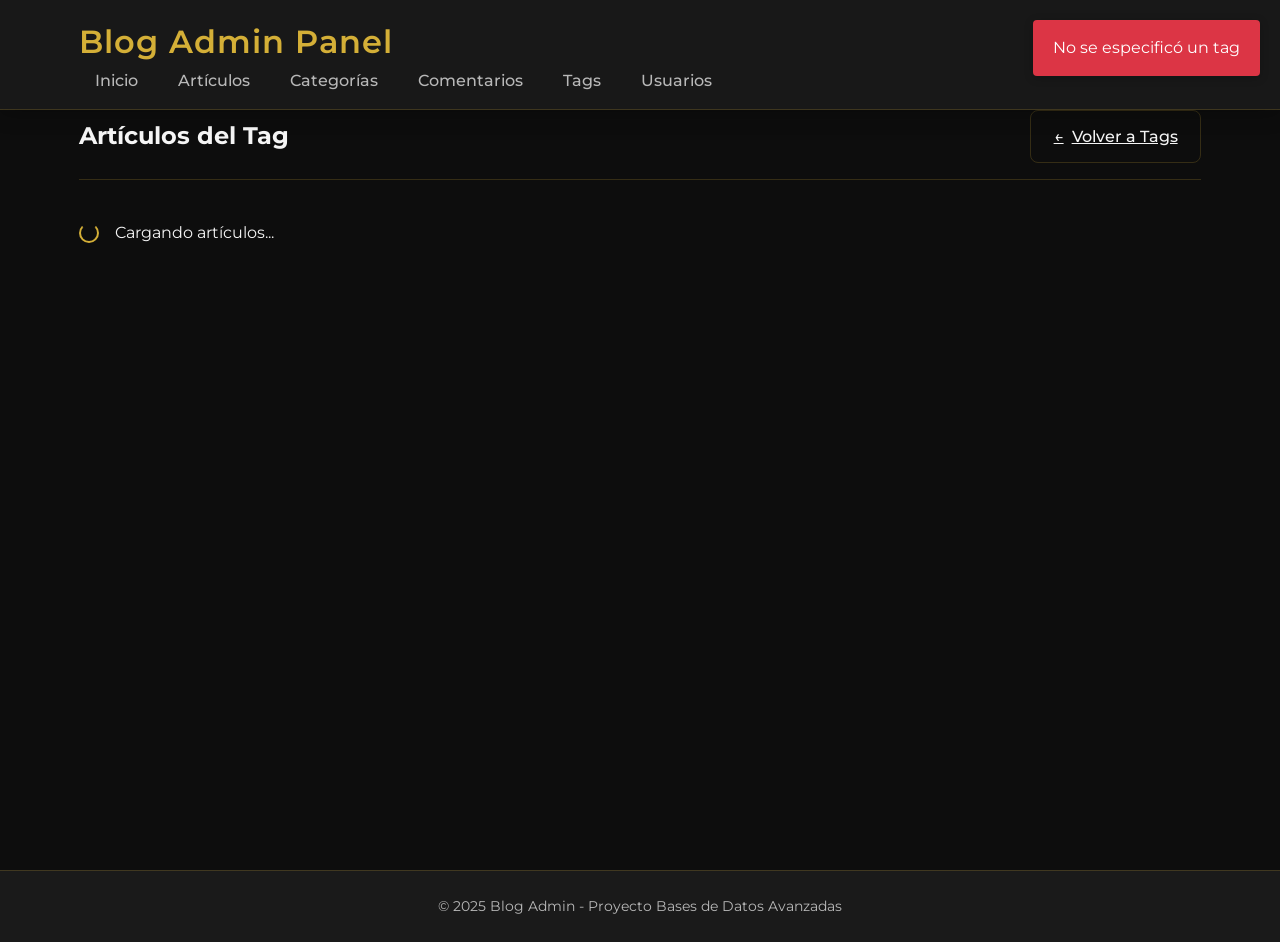
==== frontend/articulos_tag.html @ 87153bac "Primer commit general 1.- Se copian los datos del frontend del segundo proyecto, no se debe cambiar " ====
<!DOCTYPE html>
<html lang="es">
<head>
    <meta charset="UTF-8">
    <meta name="viewport" content="width=device-width, initial-scale=1.0">
    <title>Artículos por Tag - Blog Admin</title>
    <link rel="stylesheet" href="style.css">
    <style>
        /* Estilos adicionales específicos para esta página */
        .page-header {
            display: flex;
            justify-content: space-between;
            align-items: center;
            margin-bottom: 2.5rem;
            padding-bottom: 1rem;
            border-bottom: 1px solid var(--border-color);
            animation: fadeIn 0.8s ease-in-out;
        }

        .articles-grid {
            display: grid;
            gap: 2rem;
            grid-template-columns: repeat(auto-fill, minmax(450px, 1fr));
            margin-top: 2rem;
        }

        .article-card {
            background: var(--bg-color-light);
            border-radius: var(--border-radius-md);
            padding: 2rem;
            border: 1px solid var(--border-color);
            box-shadow: 0 6px 20px rgba(0, 0, 0, 0.3);
            transition: all var(--transition-speed) ease;
            animation: fadeIn 0.8s ease-out forwards;
            opacity: 0;
            position: relative;
            overflow: hidden;
        }

        .article-card::before {
            content: '';
            position: absolute;
            top: 0;
            left: 0;
            width: 4px;
            height: 100%;
            background: var(--gradient);
            transform: scaleY(0);
            transition: transform var(--transition-speed) ease;
        }

        .article-card:hover::before {
            transform: scaleY(1);
        }

        .article-card:nth-child(1) { animation-delay: 0.1s; }
        .article-card:nth-child(2) { animation-delay: 0.2s; }
        .article-card:nth-child(3) { animation-delay: 0.3s; }
        .article-card:nth-child(4) { animation-delay: 0.4s; }
        .article-card:nth-child(5) { animation-delay: 0.5s; }

        .article-card:hover {
            transform: translateY(-8px);
            box-shadow: 0 12px 30px var(--shadow-color);
            border-color: var(--primary-color);
        }

        .article-header {
            display: flex;
            justify-content: space-between;
            align-items: flex-start;
            margin-bottom: 1.5rem;
        }

        .article-title {
            color: var(--primary-color);
            font-size: 1.4rem;
            font-weight: 600;
            margin: 0;
            line-height: 1.3;
            flex: 1;
        }

        .article-date {
            color: var(--text-color-secondary);
            font-size: 0.85rem;
            margin-left: 1rem;
            white-space: nowrap;
        }

        .article-author {
            color: var(--text-color-secondary);
            margin-bottom: 1.2rem;
            font-size: 0.95rem;
            display: flex;
            align-items: center;
        }

        .article-author strong {
            color: var(--primary-color);
            margin-right: 0.5rem;
        }

        .article-excerpt {
            color: var(--text-color-primary);
            line-height: 1.6;
            margin-bottom: 1.5rem;
            font-size: 0.95rem;
        }

        .article-meta {
            border-top: 1px solid var(--border-color);
            padding-top: 1.2rem;
        }

        .article-tags, .article-categories {
            margin-bottom: 0.8rem;
            font-size: 0.9rem;
        }

        .article-tags strong, .article-categories strong {
            color: var(--primary-color);
            margin-right: 0.5rem;
        }

        .tag, .category {
            display: inline-block;
            background: rgba(212, 175, 55, 0.1);
            color: var(--primary-color);
            padding: 0.3rem 0.8rem;
            border-radius: 20px;
            margin: 0.2rem;
            font-size: 0.8rem;
            border: 1px solid rgba(212, 175, 55, 0.3);
            transition: all var(--transition-speed) ease;
        }

        .tag:hover, .category:hover {
            background: rgba(212, 175, 55, 0.2);
            transform: translateY(-2px);
        }

        .tag-highlight {
            background: rgba(212, 175, 55, 0.3) !important;
            border-color: var(--primary-color) !important;
            font-weight: 600;
        }

        .empty-state {
            text-align: center;
            padding: 3rem 2rem;
            color: var(--text-color-secondary);
        }

        .empty-state .icon {
            font-size: 3rem;
            margin-bottom: 1rem;
            opacity: 0.5;
        }

        .back-button {
            display: inline-flex;
            align-items: center;
            gap: 0.5rem;
            transition: all var(--transition-speed) ease;
        }

        .back-button:hover {
            transform: translateX(-5px);
        }

        @media (max-width: 768px) {
            .page-header {
                flex-direction: column;
                gap: 1rem;
                align-items: flex-start;
            }

            .articles-grid {
                grid-template-columns: 1fr;
                gap: 1.5rem;
            }

            .article-header {
                flex-direction: column;
                gap: 0.5rem;
            }

            .article-date {
                margin-left: 0;
            }
        }
    </style>
</head>
<body>
    <header>
        <div class="container">
            <h1>Blog Admin Panel</h1>
            <nav>
                <ul>
                    <li><a href="index.html">Inicio</a></li>
                    <li><a href="articulos.html">Artículos</a></li>
                    <li><a href="categorias.html">Categorías</a></li>
                    <li><a href="comentarios.html">Comentarios</a></li>
                    <li><a href="tags.html">Tags</a></li>
                    <li><a href="usuarios.html">Usuarios</a></li>
                </ul>
            </nav>
        </div>
    </header>

    <main class="container">
        <section class="management-section">
            <div class="page-header">
                <h2 id="titulo-tag">Artículos del Tag</h2>
                <a href="tags.html" class="btn btn-secondary back-button">
                    <span>←</span> Volver a Tags
                </a>
            </div>
            
            <div id="loading-message" class="message message-info">
                <div style="display: flex; align-items: center; gap: 1rem;">
                    <div style="width: 20px; height: 20px; border: 2px solid var(--primary-color); border-top: 2px solid transparent; border-radius: 50%; animation: spin 1s linear infinite;"></div>
                    Cargando artículos...
                </div>
            </div>
            
            <div id="no-articles-message" class="empty-state" style="display: none;">
                <div class="icon">🏷️</div>
                <h3 style="color: var(--text-color-secondary); margin-bottom: 1rem;">No se encontraron artículos</h3>
                <p>No hay artículos disponibles para este tag en este momento.</p>
            </div>
            
            <div id="articles-container" class="articles-grid" style="display: none;">
                <!-- Los artículos se cargarán aquí dinámicamente -->
            </div>
        </section>
    </main>

    <footer>
        <div class="container">
            <p>&copy; 2025 Blog Admin - Proyecto Bases de Datos Avanzadas</p>
        </div>
    </footer>

    <script>
        // Animación de spinner para el loading
        const style = document.createElement('style');
        style.textContent = `
            @keyframes spin {
                0% { transform: rotate(0deg); }
                100% { transform: rotate(360deg); }
            }
        `;
        document.head.appendChild(style);
    </script>
    <script src="script-articulos-tag.js"></script>
</body>
</html>
---- frontend/style.css ----
/* ✒️ Fuente elegante y legible */
@import url('https://fonts.googleapis.com/css2?family=Montserrat:wght@300;400;500;600&display=swap');

/* 🎨 Variables de estilo dorado minimalista */
:root {
    --bg-color-dark: #0D0D0D;          /* Fondo principal oscuro */
    --bg-color-light: #1A1A1A;         /* Fondo secundario */
    --primary-color: #D4AF37;          /* Dorado elegante */
    --text-color-primary: #F5F5F5;     /* Texto principal claro */
    --text-color-secondary: #B8B8B8;   /* Texto secundario */
    --border-color: rgba(212, 175, 55, 0.2);
    --shadow-color: rgba(212, 175, 55, 0.15);
    --gradient: linear-gradient(135deg, #D4AF37, #9C7C20);
    --border-radius-md: 12px;
    --transition-speed: 0.35s;
}

/* ✨ Animaciones suaves */
@keyframes fadeIn {
    from { opacity: 0; transform: translateY(15px); }
    to { opacity: 1; transform: translateY(0); }
}

@keyframes pulse {
    0%, 100% { opacity: 1; transform: scale(1); }
    50% { opacity: 0.85; transform: scale(1.02); }
}

/* 🌐 Estilos base */
* {
    margin: 0;
    padding: 0;
    box-sizing: border-box;
}

html {
    scroll-behavior: smooth;
}

body {
    font-family: 'Montserrat', sans-serif;
    color: var(--text-color-primary);
    background-color: var(--bg-color-dark);
    animation: fadeIn 0.8s ease-in-out;
    line-height: 1.6;
}

/* Barra de scroll personalizada */
::-webkit-scrollbar {
    width: 8px;
}
::-webkit-scrollbar-track {
    background: var(--bg-color-dark);
}
::-webkit-scrollbar-thumb {
    background: var(--primary-color);
    border-radius: 10px;
    transition: background var(--transition-speed);
}
::-webkit-scrollbar-thumb:hover {
    background: #b9932f;
}

/* Contenedor */
.container {
    width: 90%;
    max-width: 1200px;
    margin: auto;
    padding: 0 15px;
}

/* 🔝 Header con efecto dorado translúcido */
header {
    background: rgba(26, 26, 26, 0.9);
    backdrop-filter: blur(12px);
    padding: 1rem 0;
    border-bottom: 1px solid var(--border-color);
    position: sticky;
    top: 0;
    z-index: 1000;
    box-shadow: 0 2px 20px rgba(0, 0, 0, 0.3);
    animation: fadeIn 0.8s ease-in-out;
}

header h1 {
    color: var(--primary-color);
    font-weight: 600;
    letter-spacing: 1px;
}

nav ul {
    display: inline-flex;
    list-style: none;
    align-items: center;
    gap: 0.5rem;
}

nav ul li a {
    color: var(--text-color-secondary);
    text-decoration: none;
    padding: 0.6rem 1rem;
    border-radius: 8px;
    transition: all var(--transition-speed) ease;
    font-weight: 500;
    position: relative;
}

nav ul li a::after {
    content: '';
    position: absolute;
    bottom: 0;
    left: 50%;
    width: 0%;
    height: 2px;
    background: var(--primary-color);
    transition: width var(--transition-speed) ease, left var(--transition-speed) ease;
}

nav ul li a:hover::after {
    width: 100%;
    left: 0;
}

nav ul li a:hover,
nav ul li a.active {
    color: var(--primary-color);
}

/* 📌 Main */
main {
    padding: 3rem 0;
    min-height: calc(100vh - 140px);
}

/* Sección bienvenida */
.welcome-section h2 {
    font-size: 2.2rem;
    font-weight: 600;
    color: var(--primary-color);
    margin-bottom: 1rem;
    animation: fadeIn 1s ease-in-out;
}

.welcome-section p {
    color: var(--text-color-secondary);
    font-size: 1.1rem;
    max-width: 600px;
    animation: fadeIn 1.2s ease-in-out;
}

/* 📊 Tarjetas */
.dashboard-cards {
    display: grid;
    grid-template-columns: repeat(auto-fill, minmax(260px, 1fr));
    gap: 1.5rem;
    margin-top: 2rem;
}

.card {
    background: var(--bg-color-light);
    border-radius: var(--border-radius-md);
    padding: 1.5rem;
    border: 1px solid var(--border-color);
    box-shadow: 0 6px 20px rgba(0, 0, 0, 0.3);
    transition: all var(--transition-speed) ease;
    animation: fadeIn 0.8s ease-out forwards;
    opacity: 0;
}

.card a {
    text-decoration: none;
    color: var(--text-color-primary);
}

.card:nth-child(1) { animation-delay: 0.1s; }
.card:nth-child(2) { animation-delay: 0.2s; }
.card:nth-child(3) { animation-delay: 0.3s; }
.card:nth-child(4) { animation-delay: 0.4s; }

.card:hover {
    transform: translateY(-8px);
    box-shadow: 0 8px 25px var(--shadow-color);
    border-color: var(--primary-color);
}

.card h3 {
    color: var(--primary-color);
    font-size: 1.3rem;
    margin-bottom: 0.5rem;
}

.card p {
    color: var(--text-color-secondary);
}

/* 📑 Formularios y Tablas */
.form-container,
.table-container {
    background: var(--bg-color-light);
    border-radius: var(--border-radius-md);
    padding: 2rem;
    margin-bottom: 2rem;
    border: 1px solid var(--border-color);
    animation: fadeIn 0.8s ease-in-out;
}

.form-container h3,
.table-container h3 {
    color: var(--primary-color);
    font-size: 1.4rem;
    border-left: 3px solid var(--primary-color);
    padding-left: 1rem;
    margin-bottom: 1.5rem;
}

/* Inputs */
.form-group label {
    color: var(--text-color-secondary);
    font-weight: 500;
    margin-bottom: 0.4rem;
    display: block;
}

.form-group input,
.form-group textarea,
.form-group select {
    width: 100%;
    padding: 0.8rem 1rem;
    border: 1px solid var(--border-color);
    border-radius: 8px;
    background-color: #0F0F0F;
    color: var(--text-color-primary);
    transition: all var(--transition-speed);
}

.form-group input:focus,
.form-group textarea:focus,
.form-group select:focus {
    border-color: var(--primary-color);
    box-shadow: 0 0 5px var(--shadow-color);
    outline: none;
}

/* 🎯 Tablas */
table {
    width: 100%;
    border-collapse: collapse;
    font-size: 0.95rem;
}

table thead {
    border-bottom: 2px solid var(--primary-color);
}

table th,
table td {
    padding: 1rem;
}

table tbody tr {
    border-bottom: 1px solid var(--border-color);
    transition: background-color var(--transition-speed);
}

table tbody tr:hover {
    background-color: rgba(212, 175, 55, 0.05);
}

/* 🔘 Botones */
button,
.btn {
    border: none;
    border-radius: 8px;
    padding: 0.8rem 1.4rem;
    font-size: 1rem;
    font-weight: 500;
    cursor: pointer;
    transition: all var(--transition-speed);
}

.btn-primary {
    background: var(--gradient);
    color: #fff;
    box-shadow: 0 4px 15px rgba(212, 175, 55, 0.25);
}

.btn-primary:hover {
    transform: translateY(-3px);
    box-shadow: 0 6px 25px rgba(212, 175, 55, 0.35);
}

.btn-secondary {
    background: transparent;
    color: var(--text-color-primary);
    border: 1px solid var(--border-color);
}

.btn-secondary:hover {
    background: var(--primary-color);
    color: var(--bg-color-dark);
}

/* 🔻 Footer */
footer {
    background: var(--bg-color-light);
    color: var(--text-color-secondary);
    text-align: center;
    padding: 1.5rem 0;
    border-top: 1px solid var(--border-color);
    font-size: 0.9rem;
}

/* 📱 Responsive */
@media (max-width: 768px) {
    header {
        text-align: center;
    }
    nav ul {
        display: block;
    }
    nav ul li {
        margin: 0.5rem 0;
    }
}

/* Estilos específicos para la página de artículos por tag */
.tag-highlight {
    background: rgba(212, 175, 55, 0.3) !important;
    border-color: var(--primary-color) !important;
    font-weight: 600;
    box-shadow: 0 2px 8px rgba(212, 175, 55, 0.3);
}

.category-link {
    color: var(--primary-color);
    text-decoration: none;
    transition: all var(--transition-speed) ease;
    border-bottom: 1px solid transparent;
}

.category-link:hover {
    color: #b9932f;
    border-bottom: 1px solid var(--primary-color);
}

/* Estilos para la página de artículos mejorada */
.article-details {
    margin-top: 0.5rem;
    font-size: 0.85rem;
    color: var(--text-color-secondary);
}

.tags-container, .categories-container {
    display: flex;
    flex-wrap: wrap;
    gap: 0.3rem;
    margin-top: 0.3rem;
}

.tag-pill, .category-pill {
    background: rgba(212, 175, 55, 0.1);
    color: var(--primary-color);
    padding: 0.2rem 0.6rem;
    border-radius: 12px;
    font-size: 0.75rem;
    border: 1px solid rgba(212, 175, 55, 0.3);
    transition: all var(--transition-speed) ease;
}

.tag-pill:hover, .category-pill:hover {
    background: rgba(212, 175, 55, 0.2);
    transform: translateY(-1px);
}

.comments-section {
    margin-top: 0.5rem;
    padding-top: 0.5rem;
    border-top: 1px solid var(--border-color);
}

.comments-toggle {
    background: none;
    border: none;
    color: var(--primary-color);
    cursor: pointer;
    font-size: 0.8rem;
    display: flex;
    align-items: center;
    gap: 0.3rem;
    transition: all var(--transition-speed) ease;
    padding: 0.3rem 0.6rem;
    border-radius: 6px;
}

.comments-toggle:hover {
    background: rgba(212, 175, 55, 0.1);
    color: #b9932f;
}

.comments-container {
    margin-top: 0.8rem;
    max-height: 0;
    overflow: hidden;
    transition: max-height 0.3s ease;
}

.comments-container.expanded {
    max-height: 500px;
}

.comment-item {
    background: rgba(255, 255, 255, 0.05);
    padding: 0.8rem;
    border-radius: 6px;
    margin-bottom: 0.5rem;
    border-left: 3px solid var(--primary-color);
    transition: all var(--transition-speed) ease;
}

.comment-item:hover {
    background: rgba(255, 255, 255, 0.08);
    transform: translateX(2px);
}

.comment-header {
    display: flex;
    justify-content: space-between;
    margin-bottom: 0.3rem;
    font-size: 0.75rem;
}

.comment-author {
    color: var(--primary-color);
    font-weight: 500;
}

.comment-date {
    color: var(--text-color-secondary);
}

.comment-text {
    color: var(--text-color-primary);
    font-size: 0.8rem;
    line-height: 1.4;
}

.no-comments {
    color: var(--text-color-secondary);
    font-style: italic;
    font-size: 0.8rem;
    text-align: center;
    padding: 1rem;
}

.loading-comments {
    text-align: center;
    color: var(--text-color-secondary);
    font-size: 0.8rem;
    padding: 0.5rem;
}

.action-buttons {
    display: flex;
    gap: 0.3rem;
    flex-wrap: wrap;
}

.btn-sm {
    padding: 0.4rem 0.8rem;
    font-size: 0.8rem;
}

.btn-info {
    background: rgba(23, 162, 184, 0.2);
    color: #17a2b8;
    border: 1px solid rgba(23, 162, 184, 0.3);
}

.btn-info:hover {
    background: rgba(23, 162, 184, 0.3);
    color: #138496;
}

/* Mejoras responsive */
@media (max-width: 768px) {
    .tags-container, .categories-container {
        gap: 0.2rem;
    }
    
    .tag-pill, .category-pill {
        font-size: 0.7rem;
        padding: 0.15rem 0.4rem;
    }
    
    .comment-header {
        flex-direction: column;
        gap: 0.2rem;
    }
}

/* Lista de elementos seleccionables */
.selectable-list {
    display: flex;
    flex-wrap: wrap;
    gap: 10px;
    background: #0e0e0e;
    border: 1px solid #3a321f;
    border-radius: 8px;
    padding: 10px;
    min-height: 45px;
}

/* Cada opción tipo chip */
.selectable-item {
    padding: 8px 14px;
    border-radius: 20px;
    background: #1b1b1b;
    color: #f8f8f8;
    border: 1px solid #b38b2a;
    cursor: pointer;
    transition: all 0.25s ease;
    user-select: none;
}

.selectable-item:hover {
    background: #b38b2a;
    color: #121212;
    transform: scale(1.05);
}

.selectable-item.selected {
    background: linear-gradient(135deg, #cfa93b, #e2b93a);
    color: #121212;
    box-shadow: 0 0 10px rgba(255, 215, 0, 0.2);
}
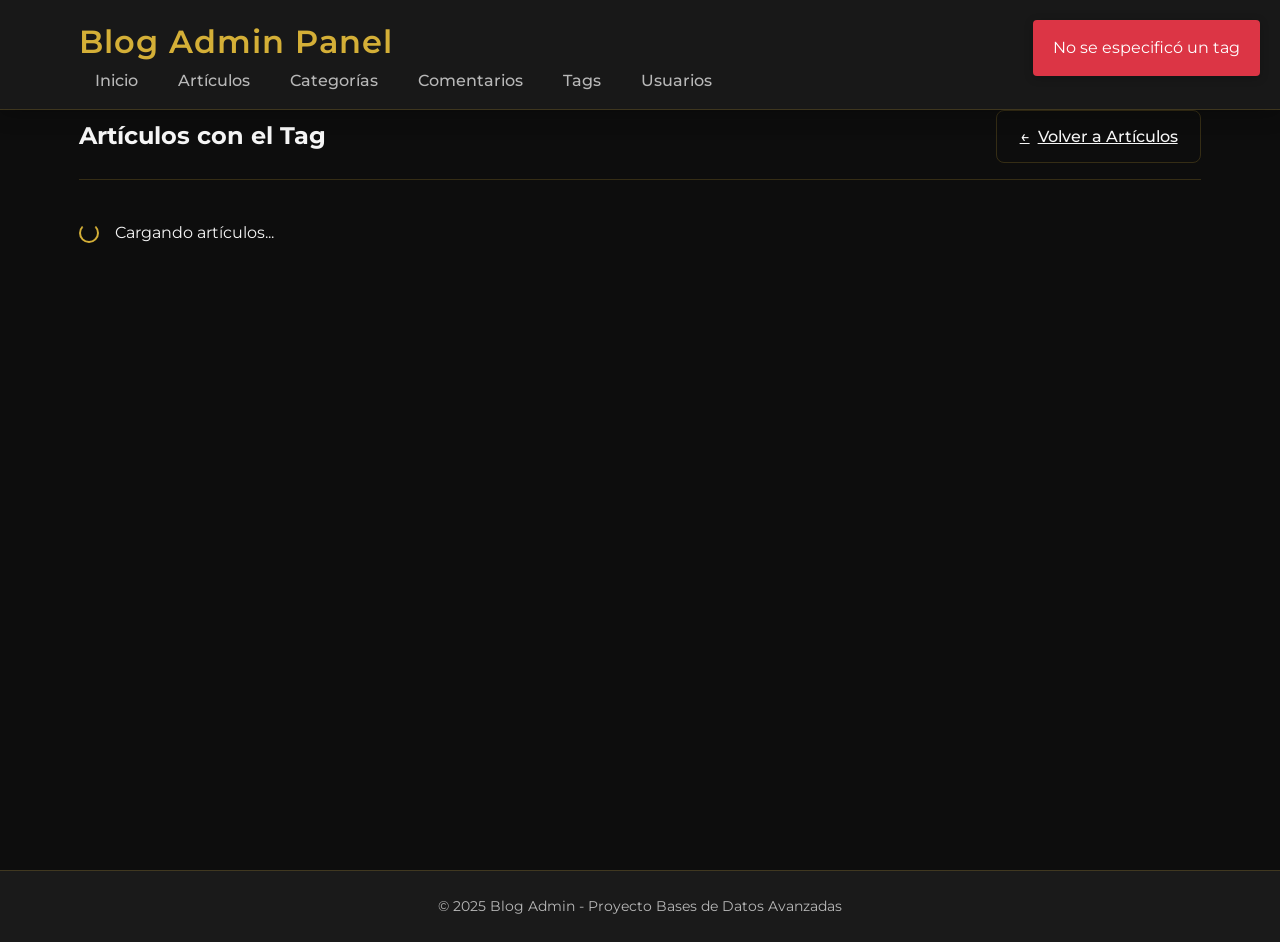
==== commit fd51eb56: "Mostrar articulos por tag o categoria" ====
--- a/frontend/articulos_tag.html
+++ b/frontend/articulos_tag.html
@@ -212,9 +212,9 @@
     <main class="container">
         <section class="management-section">
             <div class="page-header">
-                <h2 id="titulo-tag">Artículos del Tag</h2>
-                <a href="tags.html" class="btn btn-secondary back-button">
-                    <span>←</span> Volver a Tags
+                <h2 id="titulo-tag">Artículos con el Tag</h2>
+                <a href="articulos.html" class="btn btn-secondary back-button">
+                    <span>←</span> Volver a Artículos
                 </a>
             </div>
             
